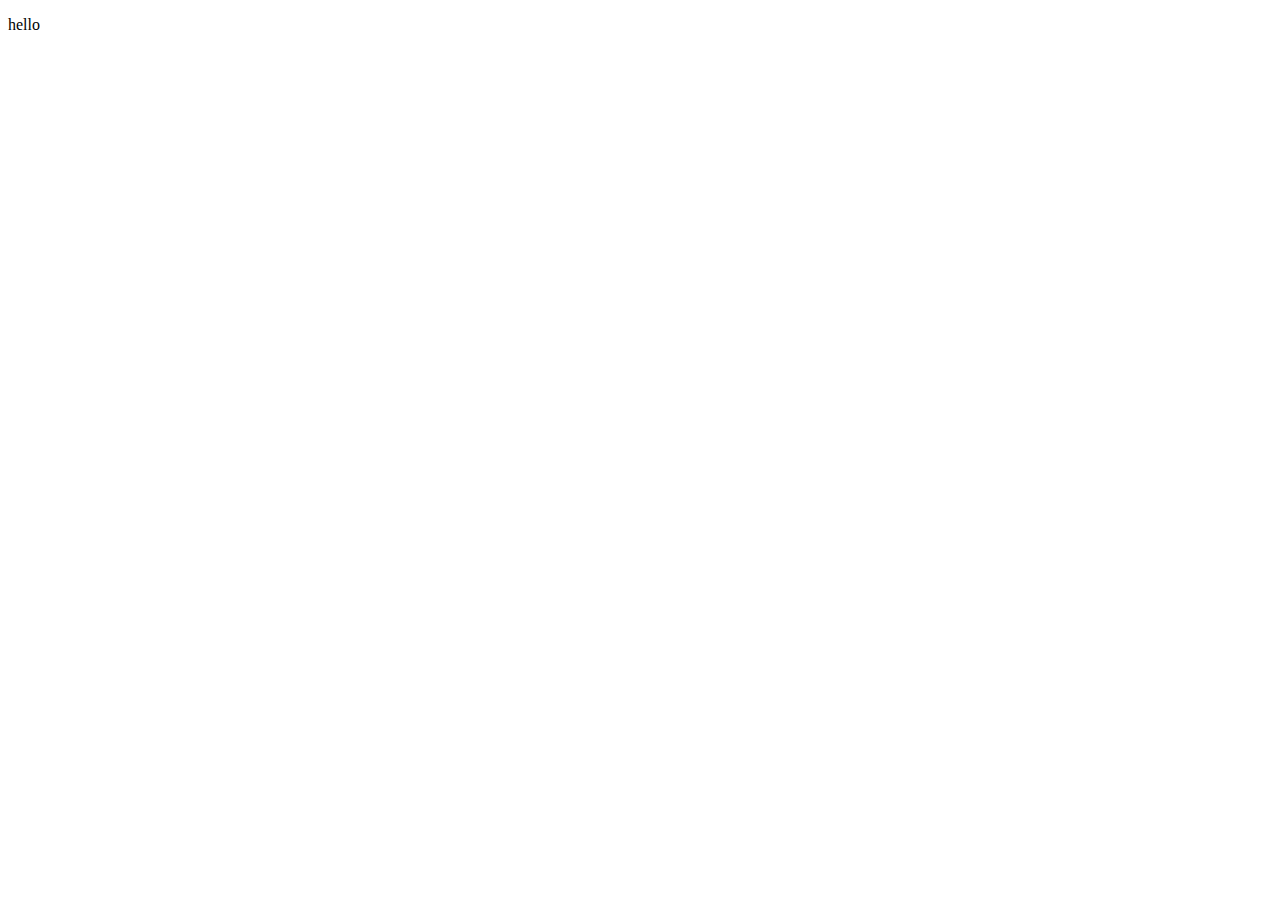
==== index.html @ 32d1ba8c "my-first-repo" ====
<!DOCTYPE html>
<html lang="en">

<head>
    <meta charset="UTF-8">
    <meta http-equiv="X-UA-Compatible" content="IE=edge">
    <meta name="viewport" content="width=device-width, initial-scale=1.0">
    <title>Document</title>
</head>

<body>
    <p>hello</p>
</body>

</html>
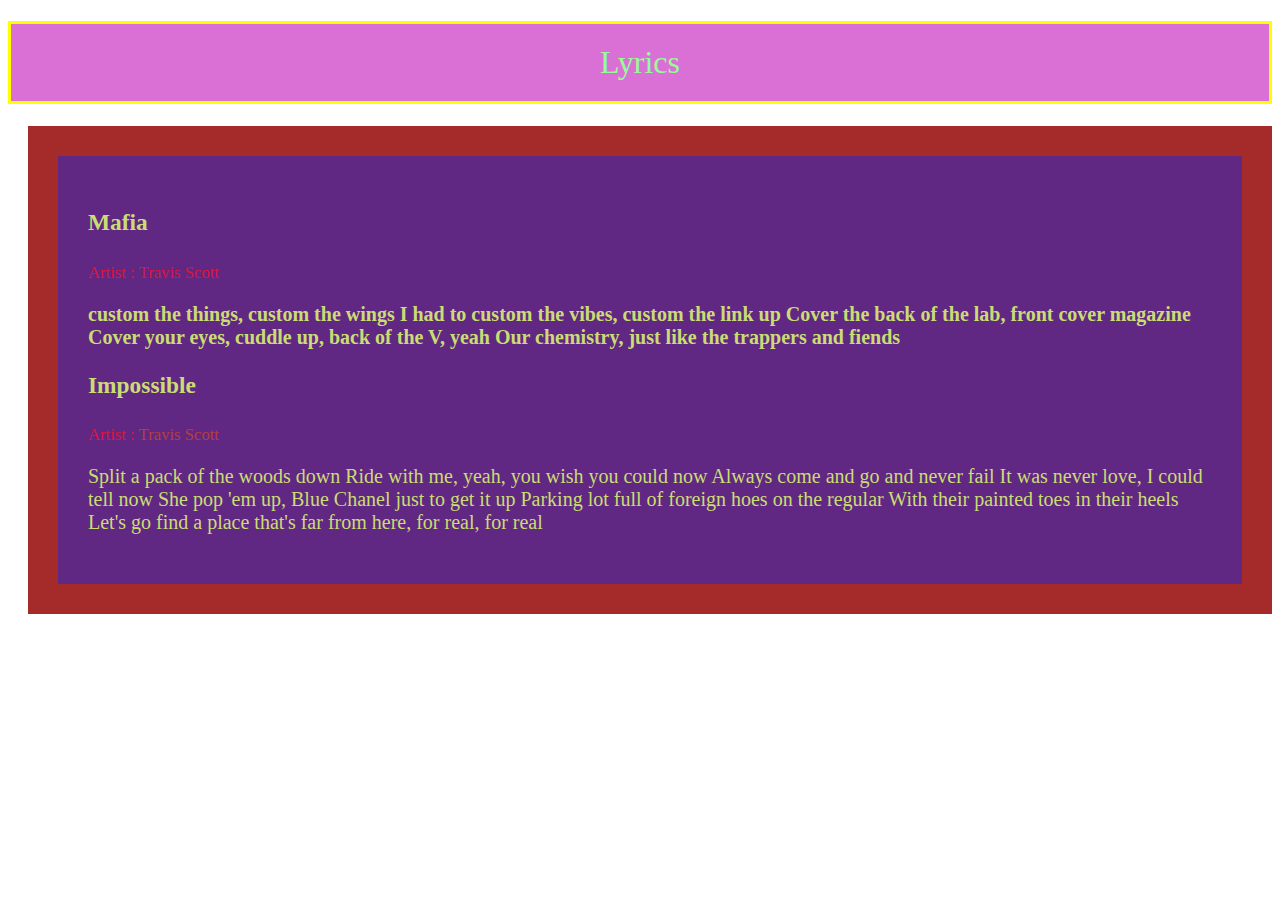
==== commit 1bca9453: "Update index.html" ====
--- a/index.html
+++ b/index.html
@@ -5,11 +5,65 @@
     <meta charset="UTF-8">
     <meta http-equiv="X-UA-Compatible" content="IE=edge">
     <meta name="viewport" content="width=device-width, initial-scale=1.0">
-    <title>Document</title>
+    <title>Lyrics</title>
+    <style>
+        small {
+            color: crimson;
+        }
+    </style>
+    <style>
+        .lyrics {
+            color: rgb(202, 221, 115);
+            background-color: rgba(74, 8, 112, 0.87);
+            border: 30px solid brown;
+            margin-left: 20px;
+            padding: 30px;
+            font: Arial;
+            font-size: 20px;
+        }
+
+        span {
+            color: rgb(179, 62, 62);
+
+        }
+
+        h1 {
+            color: palegreen;
+            text-align: center;
+            border: solid yellow;
+            padding: 20px;
+            background-color: orchid;
+        }
+
+        .title {
+            font-weight: 500;
+        }
+    </style>
 </head>
 
 <body>
-    <p>hello</p>
+    <h1 class="title">Lyrics</h1>
+    <div class="lyrics">
+        <h3>Mafia</h3>
+        <small>Artist : Travis Scott</small>
+        <p><strong>custom the things, custom the wings
+                I had to custom the vibes, custom the link up
+                Cover the back of the lab, front cover magazine
+                Cover your eyes, cuddle up, back of the V, yeah
+                Our chemistry, just like the trappers and fiends</p>
+        </strong>
+
+        <h3>Impossible</h3>
+        <small>Artist : <span>Travis Scott</span></small>
+        <p>Split a pack of the woods down
+            Ride with me, yeah, you wish you could now
+            Always come and go and never fail
+            It was never love, I could tell now
+            She pop 'em up, Blue Chanel just to get it up
+            Parking lot full of foreign hoes on the regular
+            With their painted toes in their heels
+            Let's go find a place that's far from here, for real, for real</p>
+    </div>
 </body>
 
-</html>+</html>
